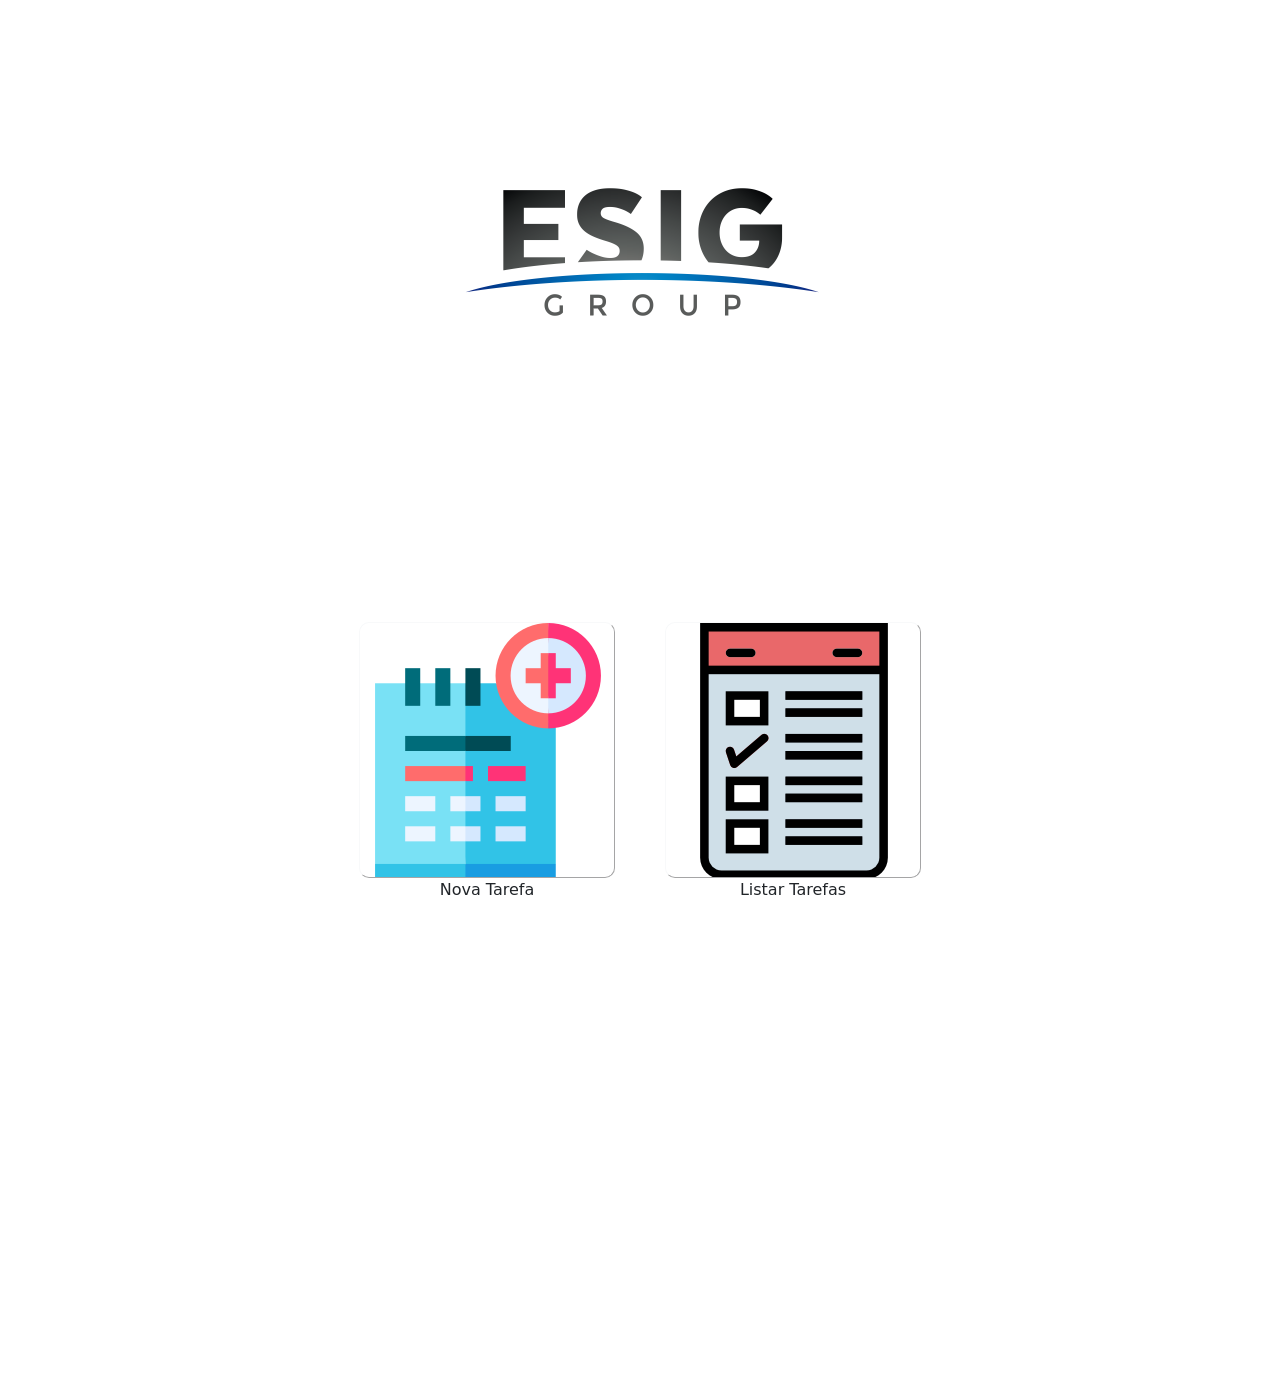
==== src/main/resources/static/index.html @ 102febea "Version-1" ====
<!DOCTYPE html>
<html lang="pt-br">

<head>
    <title>Inicio</title>
    <meta charset="utf-8">
    <link href="https://cdn.jsdelivr.net/npm/bootstrap@5.1.1/dist/css/bootstrap.min.css" rel="stylesheet" integrity="sha384-F3w7mX95PdgyTmZZMECAngseQB83DfGTowi0iMjiWaeVhAn4FJkqJByhZMI3AhiU" crossorigin="anonymous">
    <link rel="stylesheet" type="text/css" href="stylesheet.css" media="screen" />

</head>

<body>

    <div class="containerLogo">

        <img src="logo.png" alt="some text" id="imgLogo">

    </div>


    <div class="container">
        <div class="boxNovaTarefa">
            <button type="button" class="btn btn-light" id="btnNovaTarefa" onclick="window.open('formulario.html')"></button>
            <p>Nova Tarefa</p>
        </div>

        <div class="boxListagemTarefas">
            <button type="button" class="btn btn-light" id="btnListarTarefas" onclick="window.open('opcaoFiltro.html')"></button>
            <p>Listar Tarefas</p>
        </div>
    </div>


    <script src="https://cdn.jsdelivr.net/npm/bootstrap@5.1.1/dist/js/bootstrap.bundle.min.js" integrity="sha384-/bQdsTh/da6pkI1MST/rWKFNjaCP5gBSY4sEBT38Q/9RBh9AH40zEOg7Hlq2THRZ" crossorigin="anonymous"></script>
</body>

</html>
---- src/main/resources/static/stylesheet.css ----
.container {
    width          : 100vw;
    height         : 100vh;
    background     : #ffffff;
    display        : flex;
    flex-direction : row;
    justify-content: center;
    align-items    : center;
}

.boxNovaTarefa {
    width       : 256px;
    height      : 256px;
    margin-right: 50px;
}

.boxListagemTarefas {
    width : 256px;
    height: 256px;
}

body {
    margin: 0px;
}

#btnNovaTarefa {
    background-color: transparent;
    width           : 256px;
    height          : 256px;
    border-style    : solid;
    background-image: url(novatarefa.png);
    border-radius   : 10px;
    border-style    : outset;
}

#btnListarTarefas {

    background-color: transparent;
    width           : 256px;
    height          : 256px;
    border-style    : solid;
    background-image: url(listar.png);
    border-radius   : 10px;
    border-style    : outset;

}

p {
    text-align: center;
}


.containerLogo {
    margin-top     : -200px;
    margin-bottom  : -400px;
    width          : 100vw;
    height         : 100vh;
    background     : #ffffff;
    display        : flex;
    flex-direction : row;
    justify-content: center;
    align-items    : center;
}

.box {
    width       : 600px;
    height      : 650px;
    background  : #ffffff;
    border-style: outset;
    border-radius: 20px;;
    border-color: gray;
    
    
}

#divBtnCadastrar{
    margin-top: 50px;
    text-align: center;
}

label{
    margin-top: 20px;
}
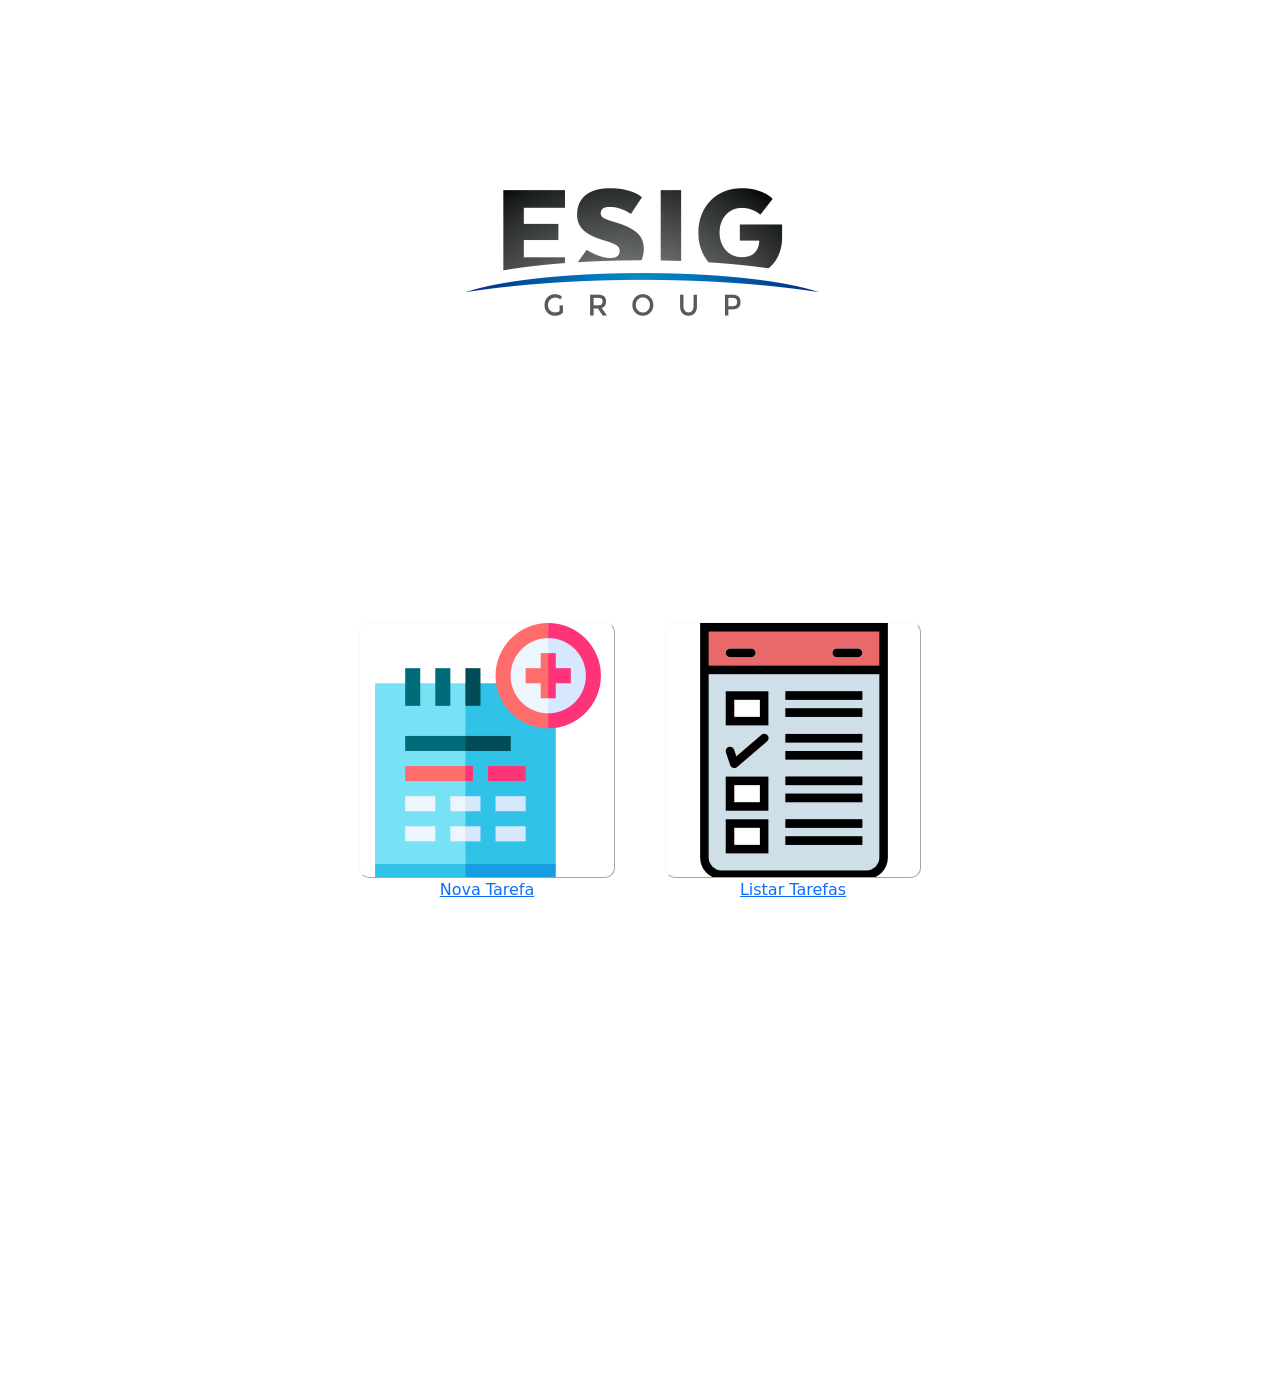
==== commit c70e0f00: "Update index.html" ====
--- a/src/main/resources/static/index.html
+++ b/src/main/resources/static/index.html
@@ -18,20 +18,20 @@
     </div>
 
 
-    <div class="container">
-        <div class="boxNovaTarefa">
-            <button type="button" class="btn btn-light" id="btnNovaTarefa" onclick="window.open('formulario.html')"></button>
+     <div class="container">
+        <a class="boxNovaTarefa" href="http://localhost:8070/formulario.html">
+            <button type="button" class="btn btn-light" id="btnNovaTarefa"></button>
             <p>Nova Tarefa</p>
-        </div>
+        </a>
 
-        <div class="boxListagemTarefas">
-            <button type="button" class="btn btn-light" id="btnListarTarefas" onclick="window.open('opcaoFiltro.html')"></button>
+        <a class="boxListagemTarefas" href="http://localhost:8070/opcaoFiltro.html">
+            <button type="button" class="btn btn-light" id="btnListarTarefas" ></button>
             <p>Listar Tarefas</p>
-        </div>
+        </a>
     </div>
 
 
     <script src="https://cdn.jsdelivr.net/npm/bootstrap@5.1.1/dist/js/bootstrap.bundle.min.js" integrity="sha384-/bQdsTh/da6pkI1MST/rWKFNjaCP5gBSY4sEBT38Q/9RBh9AH40zEOg7Hlq2THRZ" crossorigin="anonymous"></script>
 </body>
 
-</html>+</html>
